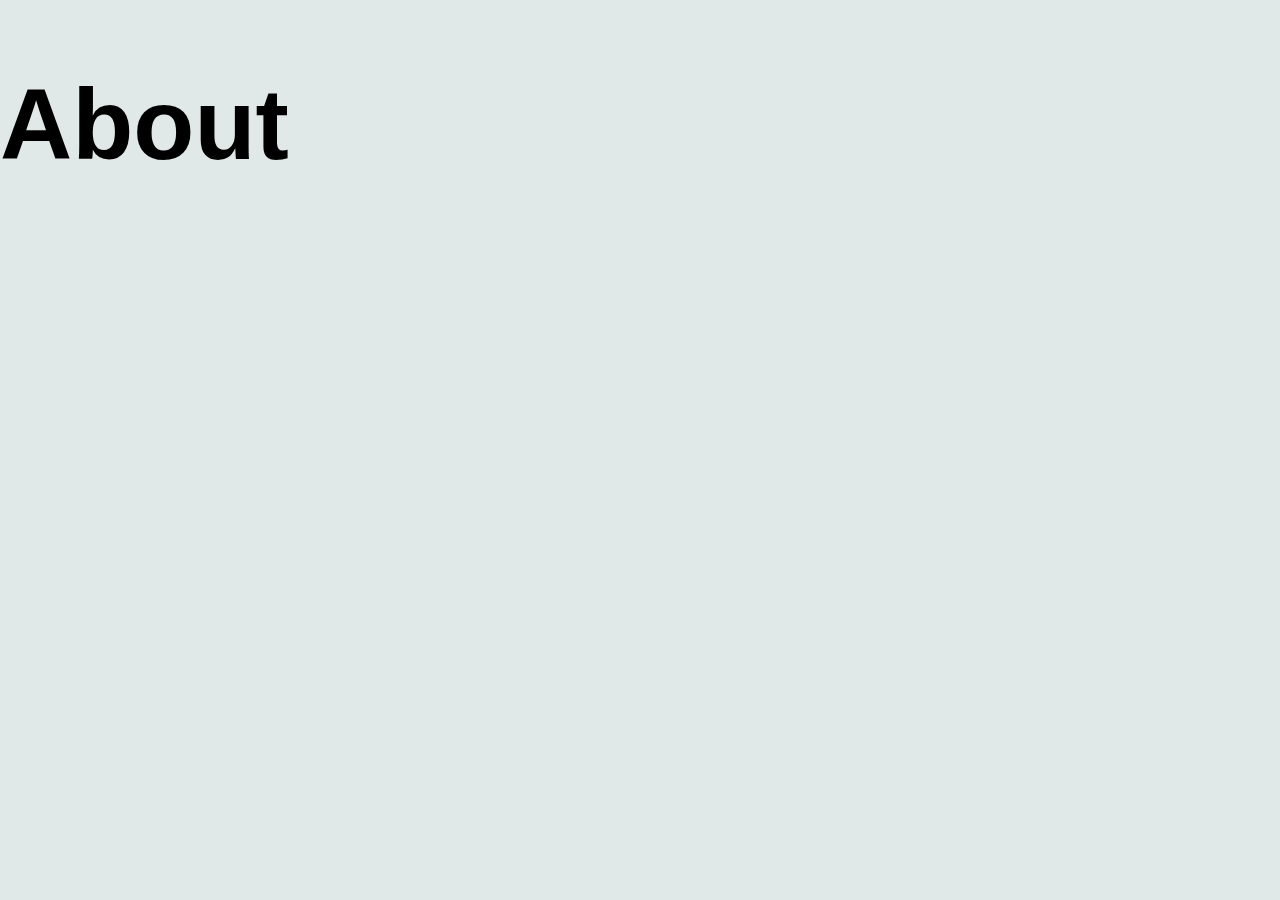
==== about.html @ 37cfbe85 "extra pages" ====
<!DOCTYPE html>
<html lang="en" class="no-js">
	<head>
		<meta charset="UTF-8" />
		<meta name="viewport" content="width=device-width, initial-scale=1">
		<title>Philly Voices</title>
		<meta name="description" content="A layout with an alternate scroll on image columns and a content preview." />
		<meta name="keywords" content="layout, scroll, locomotive scroll, column, javascript, web design" />
		<meta name="author" content="Sarah and Yabe" />
		<link rel="stylesheet" type="text/css" href="css/base.css" />
	</head>
	<body>

    <h1> About </h1>


	</body>
</html>
---- css/base.css ----
h1{
  font-size: 100px
}


*,
*::after,
*::before {
	box-sizing: border-box;
}

:root {
	font-size: 13px;
}

body {
	margin: 0;
	--color-text: #000;
	--color-bg: #e1e9e8;
	--color-link: #000;
	--color-link-hover: #000;
	--color-heading: #111;
	color: var(--color-text);
	background-color: var(--color-bg);
	font-family: nimbus-sans, sans-serif;
	-webkit-font-smoothing: antialiased;
	-moz-osx-font-smoothing: grayscale;
	--ratio: 0.75;
	--grid-item-height: 32vw;
	--grid-item-width: calc(var(--grid-item-height) * var(--ratio));
	--thumb-height: 5vw;
	--thumb-width: calc(var(--thumb-height) * var(--ratio));
}

.oh {
	overflow: hidden !important;
}

/* Page Loader */
.js .loading::before,
.js .loading::after {
	content: '';
	position: fixed;
	z-index: 5000;
}

.js .loading::before {
	top: 0;
	left: 0;
	width: 100%;
	height: 100%;
	background: var(--color-bg);
}

.js .loading::after {
	top: 50%;
	left: 50%;
	width: 60px;
	height: 60px;
	margin: -30px 0 0 -30px;
	border-radius: 50%;
	opacity: 0.4;
	background: var(--color-link);
	animation: loaderAnim 0.7s linear infinite alternate forwards;

}

@keyframes loaderAnim {
	to {
		opacity: 1;
		transform: scale3d(0.5, 0.5, 1);
	}
}

a {
	text-decoration: none;
	color: var(--color-link);
	outline: none;
}

a:hover {
	color: var(--color-link-hover);
	outline: none;
}

/* Better focus styles from https://developer.mozilla.org/en-US/docs/Web/CSS/:focus-visible */
a:focus {
	/* Provide a fallback style for browsers
	 that don't support :focus-visible */
	outline: none;
	background: lightgrey;
}

a:focus:not(:focus-visible) {
	/* Remove the focus indicator on mouse-focus for browsers
	 that do support :focus-visible */
	background: transparent;
}

a:focus-visible {
	/* Draw a very noticeable focus style for
	 keyboard-focus on browsers that do support
	 :focus-visible */
	outline: 2px solid red;
	background: transparent;
}

.unbutton {
	background: none;
	border: 0;
	padding: 0;
	margin: 0;
	font: inherit;
}

.unbutton:focus {
	outline: none;
}

main {
	overflow: hidden;
	position: relative;
}

main::after {
	content: '';
	z-index: 1000;
	pointer-events: none;
	background: linear-gradient(to bottom, var(--color-bg), transparent);
	position: fixed;
	top: 0;
	left: 0;
	width: 100%;
	height: 50vh;
}

.frame {
	padding: 1.5rem;
	position: relative;
	z-index: 5000;
	text-transform: uppercase;
	display: grid;
	grid-template-rows: auto auto;
	grid-template-columns: 1fr auto;
	grid-template-areas: 'title menu'
						'links links';
}

.frame__title {
	font-size: 1rem;
	margin: 0 0 0.5rem;
	font-weight: normal;
	grid-area: title;
}

.frame__links {
	grid-area: links;
}

.frame__links a {
	border-bottom: 1px solid var(--color-link);
	margin: 0 0.5rem 0 0;
}

.button-menu {
	grid-area: menu;
	position: relative;
	border-top: 1px solid #000;
	border-bottom: 1px solid #000;
	width: 30px;
	height: 15px;
	cursor: not-allowed;
}

.button-menu span {
	display: block;
	position: relative;
	height: 1px;
	background: #000;
}

.heading {
	color: var(--color-heading);
	position: fixed;
	top: 0;
	left: 0;
	margin: 0;
	margin-top: -5vw;
	width: 100%;
	font-size: 12.25vw;
	z-index: 1000;
	pointer-events: none;
	font-family: meno-banner, serif;
	font-weight: 300;
	text-transform: uppercase;
	line-height: 1;
	white-space: nowrap;
	text-align: center;
	will-change: transform, opacity;
	transform-origin: 50% 40%;
}

.heading--up {
	display: none;
}

.heading--down {
	bottom: 0;
	top: auto;
	margin-top: 0;
	margin-bottom: -6vw;
	transform-origin: 50% 60%;
}

.columns {
	width: 100%;
	position: relative;
	padding: 0 3rem;
	display: flex;
	justify-content: center;
}

.column-wrap {
	position: relative;
	z-index: 1;
	display: flex;
	flex-direction: column;
	padding: 5vh 0 15vh;
}

.column-wrap--height {
	height: 100vh;
	flex-direction: column-reverse;
}

.column {
	position: relative;
	display: block;
	will-change: transform;
}

.view-content .columns,
.view-content .column {
	pointer-events: none !important;
}

.column-wrap--height .column {
	flex-direction: column-reverse;
	display: flex;
}

.column__item {
	margin: 0;
	position: relative;
	z-index: 1;
}

.column__item-imgwrap {
	width: var(--grid-item-width);
	height: var(--grid-item-height);
	position: relative;
	overflow: hidden;
	border-radius: 8px;
	cursor: pointer;
	margin: 8vh 1vw 0;
}

.column__item-img {
	width: 100%;
	height: 100%;
	background-size: cover;
	background-position: 50% 20%;
	backface-visibility: hidden;
}

.column__item-caption {
	text-transform: uppercase;
	padding: 0 3vw;
	margin-top: 0.5rem;
}

.content {
	position: fixed;
	pointer-events: none;
	opacity: 0;
	top: 0;
	left: 0;
	width: 100%;
	height: 100vh;
	display: grid;
	grid-template-rows: 9rem 1fr calc(70vh - var(--thumb-height) - 1.6rem) 1fr;
	grid-template-columns: 100%;
	grid-template-areas: '...'
		'back'
		'content'
		'nav';
}

.view-content .content {
	pointer-events: auto;
	opacity: 1;
	z-index: 2000;
}

.content__item {
	position: absolute;
	opacity: 0;
	height: 0;
	grid-area: content;
	display: flex;
	flex-direction: column;
}

.content__item--current {
	opacity: 1;
	position: relative;
	height: 100%;
}

.content__item-title {
	opacity: 0;
	grid-area: title;
	margin: 1rem 0 0 1.5rem;
	justify-self: center;
	font-family: meno-banner, serif;
	font-weight: 300;
	font-style: italic;
	font-size: 9vh;
	white-space: nowrap;
	transform-origin: 50% 80%;
	will-change: transform, opacity;
}

.content__item-text {
	opacity: 0;
	text-transform: uppercase;
	grid-area: text;
	display: flex;
	flex-direction: column;
	justify-content: end;
	padding: 0 1.5rem 1.5rem;
	text-align: right;
	margin: auto 0 0 auto;
}

.content__item-text::before {
	content: '';
	z-index: 1000;
	pointer-events: none;
	background: linear-gradient(to top, var(--color-bg), transparent);
	position: absolute;
	top: 0;
	left: 0;
	width: 100%;
	height: 100%;
	z-index: -1;
}

.content__item-text span:last-child {
	display: block;
	margin-top: 1rem;
}

.content__nav {
	opacity: 0;
	grid-area: nav;
	align-self: end;
	position: relative;
	overflow: hidden;
	padding: 0 1rem 1rem;
	display: flex;
}

.content__nav-wrap {
	position: relative;
	display: flex;
	margin: 0 auto;
	flex-wrap: wrap;
	height: calc(var(--thumb-height) + 0.6rem);
	overflow: hidden;
	justify-content: center;
	padding: 0 10px;
}

.content__nav-wrap:hover {
	cursor: not-allowed;
}

.content__nav-wrap::before,
.content__nav-wrap::after {
	content: '';
	position: absolute;
	top: 50%;
	margin-top: -5px;
	width: 7px;
	height: 10px;
	background-image: url("[data-uri]");
}

.content__nav-wrap::before {
	left: 0;
}

.content__nav-wrap::after {
	right: 0;
	transform: rotate(180deg);
}

.content__nav-item {
	flex: none;
	height: var(--thumb-height);
	width: var(--thumb-width);
	margin: 0.3rem;
	background-size: cover;
	background-position: 50% 20%;
	will-change: transform, opacity;
}

.button-back {
	opacity: 0;
	stroke: #000;
	z-index: 1000;
	cursor: pointer;
	width: 50px;
	grid-area: back;
	align-self: start;
	justify-self: start;
	margin-left: 1.5rem;
}

.button-back svg {
	stroke-linecap: round;
}

.button-back:hover,
.button-back:focus {
	outline: none;
	stroke: #823725;
}


@media screen and (min-width: 53em) {
	:root {
		font-size: 16px;
	}

	body {
		--ratio: 0.95;
		--grid-item-height: 25vw;
		--thumb-height: 7vh;
	}

	main::after {
		display: none;
	}

	.frame {
		position: fixed;
		text-align: left;
		top: 0;
		left: 0;
		display: grid;
		align-content: space-between;
		width: 100%;
		max-width: none;
		height: 100%;
		padding: 1.5rem 0 1.5rem 1rem;
		pointer-events: none;
		grid-template-columns: 50% 50%;
		grid-template-rows: auto auto;
		grid-template-areas:
			'title menu'
			'links ...';
	}

	.frame__title {
		margin: 0;
		-webkit-writing-mode: vertical-rl;
		writing-mode: vertical-rl;
		transform: rotate(180deg);
		white-space: nowrap;
	}

	.frame__links {
		text-align: center;
		-webkit-writing-mode: vertical-rl;
		writing-mode: vertical-rl;
		transform: rotate(180deg);
		margin: 0;
		white-space: nowrap;
	}

	.frame__links a {
		border-bottom: 0;
		border-left: 1px solid var(--color-link);
		margin: 0.5rem 0;
	}

	.frame a,
	.frame button {
		pointer-events: auto;
	}

	.button-menu {
		grid-area: menu;
		justify-self: end;
		margin-right: 1rem;
	}

	.heading--up {
		display: block;
	}

	.column__item-imgwrap {
		margin: 5vw 2.75vw 0;
	}

	.column__item-caption {
		display: flex;
		justify-content: space-between;
	}

	.view-content .content {
		z-index: 10;
	}

	.content {
		padding: 0;
		grid-template-rows: 15vh 70vh 1fr;
		grid-template-columns: 1fr 1fr calc(70vh * var(--ratio)) 1fr 1fr;
		grid-template-areas: '... ... content content content'
			'... back content content content'
			'... nav nav nav ...';

	}

	.content__item {
		display: grid;
		grid-template-rows: 15vh 1fr 35%;
		grid-template-columns: calc(70vh * 0.95) 1fr;
		grid-template-areas: 'title ...'
			'image text'
			'image text';
		text-align: left;
	}

	.content__item-title {
		margin: 0;
		align-self: center;
	}

	.content__item-text {
		padding: 0 0 1vw 1vw;
		margin: 0;
		max-width: 20ch;
		text-align: left;
	}

	.content__item-text::before {
		display: none;
	}

	.content__item-text span:last-child {
		display: block;
		margin-top: 10vh;
	}

	.content__nav {
		padding: 0 0 1rem 0;
	}

	.button-back {
		margin-left: 0;
		margin-right: 5vw;
		justify-self: end;
	}
}

/*! locomotive-scroll v4.1.3 | MIT License | https://github.com/locomotivemtl/locomotive-scroll */
html.has-scroll-smooth {
	overflow: hidden;
}

html.has-scroll-dragging {
	-webkit-user-select: none;
	-moz-user-select: none;
	-ms-user-select: none;
	user-select: none;
}

.has-scroll-smooth body {
	overflow: hidden;
}

.has-scroll-smooth [data-scroll-container] {
	min-height: 100vh;
}

[data-scroll-direction="horizontal"] [data-scroll-container] {
	height: 100vh;
	display: inline-block;
	white-space: nowrap;
}

[data-scroll-direction="horizontal"] [data-scroll-section] {
	display: inline-block;
	vertical-align: top;
	white-space: nowrap;
	height: 100%;
}

.c-scrollbar {
	position: absolute;
	right: 0;
	top: 0;
	width: 11px;
	height: 100%;
	transform-origin: center right;
	transition: transform 0.3s, opacity 0.3s;
	opacity: 0;
}

.c-scrollbar:hover {
	transform: scaleX(1.45);
}

.c-scrollbar:hover,
.has-scroll-scrolling .c-scrollbar,
.has-scroll-dragging .c-scrollbar {
	opacity: 1;
}

[data-scroll-direction="horizontal"] .c-scrollbar {
	width: 100%;
	height: 10px;
	top: auto;
	bottom: 0;
	transform: scaleY(1);
}

[data-scroll-direction="horizontal"] .c-scrollbar:hover {
	transform: scaleY(1.3);
}

.c-scrollbar_thumb {
	position: absolute;
	top: 0;
	right: 0;
	background-color: black;
	opacity: 0.5;
	width: 7px;
	border-radius: 10px;
	margin: 2px;
	cursor: -webkit-grab;
	cursor: grab;
}

.has-scroll-dragging .c-scrollbar_thumb {
	cursor: -webkit-grabbing;
	cursor: grabbing;
}

[data-scroll-direction="horizontal"] .c-scrollbar_thumb {
	right: auto;
	bottom: 0;
}

/* html {
  height: 100%;
}
body {
  margin:0;
  padding:0;
  font-family: sans-serif;
  background: linear-gradient(#141e30, #243b55);
} */

.login-box {
  position: absolute;
  top: 50%;
  left: 50%;
  width: 400px;
  padding: 40px;
  transform: translate(-50%, -50%);
  background: rgba(0,0,0,.5);
	background-color: rgba(173, 216, 230,.5);
  box-sizing: border-box;
  box-shadow: 0 15px 25px rgba(0,0,0,.6);
  border-radius: 10px;
}

.login-box h2 {
  margin: 0 0 30px;
  padding: 0;
  color: #fff;
  text-align: center;
}

.login-box .user-box {
  position: relative;
}

.login-box .user-box input {
  width: 100%;
  padding: 10px 0;
  font-size: 16px;
  color: #fff;
  margin-bottom: 30px;
  border: none;
  border-bottom: 1px solid #fff;
  outline: none;
  background: transparent;
}
.login-box .user-box label {
  position: absolute;
  top:0;
  left: 0;
  padding: 10px 0;
  font-size: 16px;
  color: #fff;
  pointer-events: none;
  transition: .5s;
}

.login-box .user-box input:focus ~ label,
.login-box .user-box input:valid ~ label {
  top: -20px;
  left: 0;
  color: #03e9f4;
  font-size: 12px;
}

.login-box form a {
  position: relative;
  display: inline-block;
  padding: 10px 20px;
  color: #03e9f4;
  font-size: 16px;
  text-decoration: none;
  text-transform: uppercase;
  overflow: hidden;
  transition: .5s;
  margin-top: 40px;
  letter-spacing: 4px
}

.login-box a:hover {
  background: #03e9f4;
  color: #fff;
  border-radius: 5px;
  box-shadow: 0 0 5px #03e9f4,
              0 0 25px #03e9f4,
              0 0 50px #03e9f4,
              0 0 100px #03e9f4;
}

.login-box a span {
  position: absolute;
  display: block;
}

.login-box a span:nth-child(1) {
  top: 0;
  left: -100%;
  width: 100%;
  height: 2px;
  background: linear-gradient(90deg, transparent, #03e9f4);
  animation: btn-anim1 1s linear infinite;
}

@keyframes btn-anim1 {
  0% {
    left: -100%;
  }
  50%,100% {
    left: 100%;
  }
}

.login-box a span:nth-child(2) {
  top: -100%;
  right: 0;
  width: 2px;
  height: 100%;
  background: linear-gradient(180deg, transparent, #03e9f4);
  animation: btn-anim2 1s linear infinite;
  animation-delay: .25s
}

@keyframes btn-anim2 {
  0% {
    top: -100%;
  }
  50%,100% {
    top: 100%;
  }
}

.login-box a span:nth-child(3) {
  bottom: 0;
  right: -100%;
  width: 100%;
  height: 2px;
  background: linear-gradient(270deg, transparent, #03e9f4);
  animation: btn-anim3 1s linear infinite;
  animation-delay: .5s
}

@keyframes btn-anim3 {
  0% {
    right: -100%;
  }
  50%,100% {
    right: 100%;
  }
}

.login-box a span:nth-child(4) {
  bottom: -100%;
  left: 0;
  width: 2px;
  height: 100%;
  background: linear-gradient(360deg, transparent, #03e9f4);
  animation: btn-anim4 1s linear infinite;
  animation-delay: .75s
}

@keyframes btn-anim4 {
  0% {
    bottom: -100%;
  }
  50%,100% {
    bottom: 100%;
  }
}

.about{
	 text-align: center;
	 margin-top: 300px;
	 font-size: 24px;
}
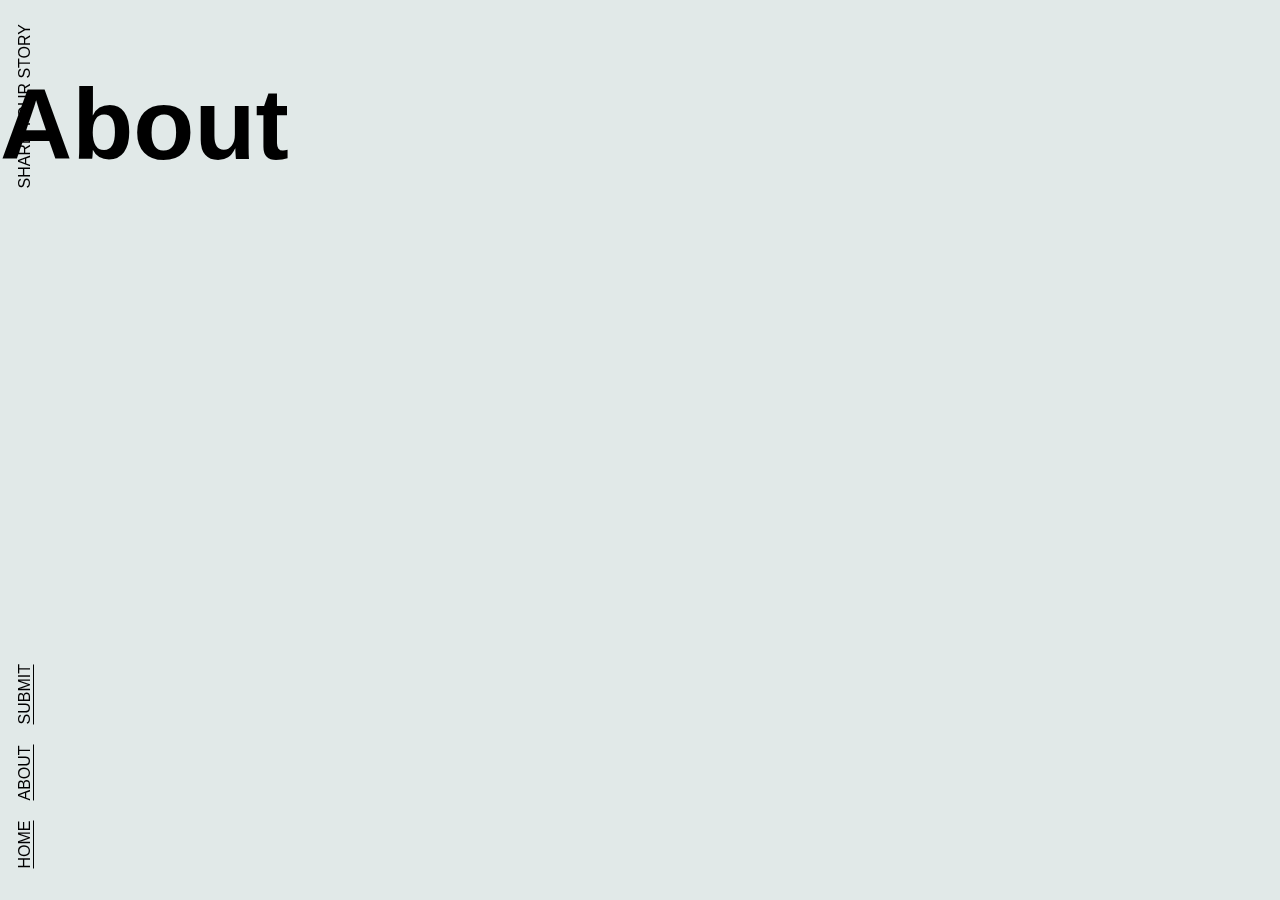
==== commit 5f41e9c2: "add nav bar" ====
--- a/about.html
+++ b/about.html
@@ -13,6 +13,15 @@
 
     <h1> About </h1>
 
+		<div class="frame">
+			<h1 class="frame__title">Share your story</h1>
+			<nav class="frame__links">
+				<a href="index.html">Home</a>
+				<a href= "about.html">About</a>
+				<a href = "submit.html">Submit</a>
+			</nav>
+		</div>
+
 
 	</body>
 </html>
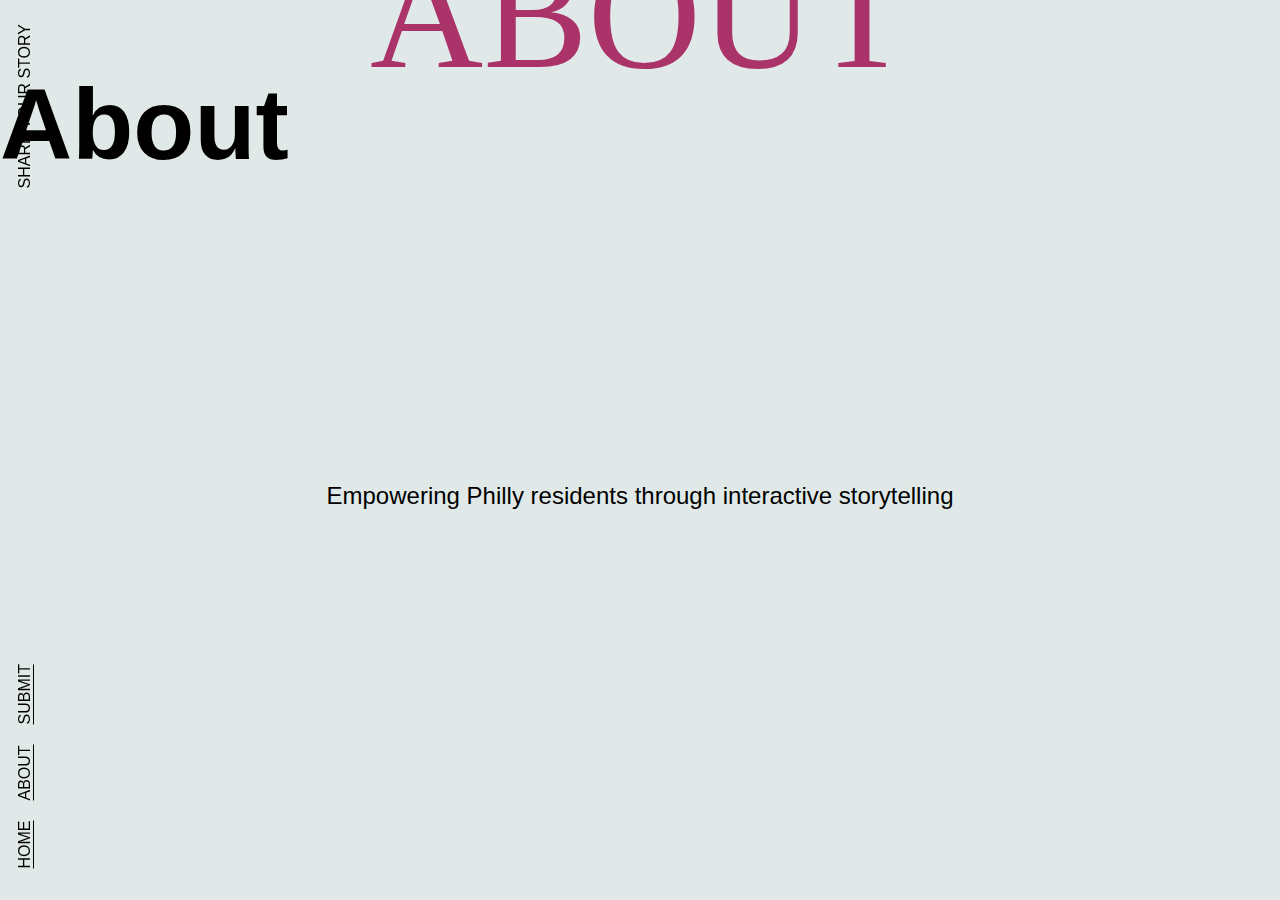
==== commit 2a4bf792: "headers" ====
--- a/about.html
+++ b/about.html
@@ -22,6 +22,12 @@
 			</nav>
 		</div>
 
+			<h2 class="heading heading--up" style="color:#AA336A">About</h2>
+
+			<div class = "about">
+				Empowering Philly residents through interactive storytelling
+			</div>
+
 
 	</body>
 </html>
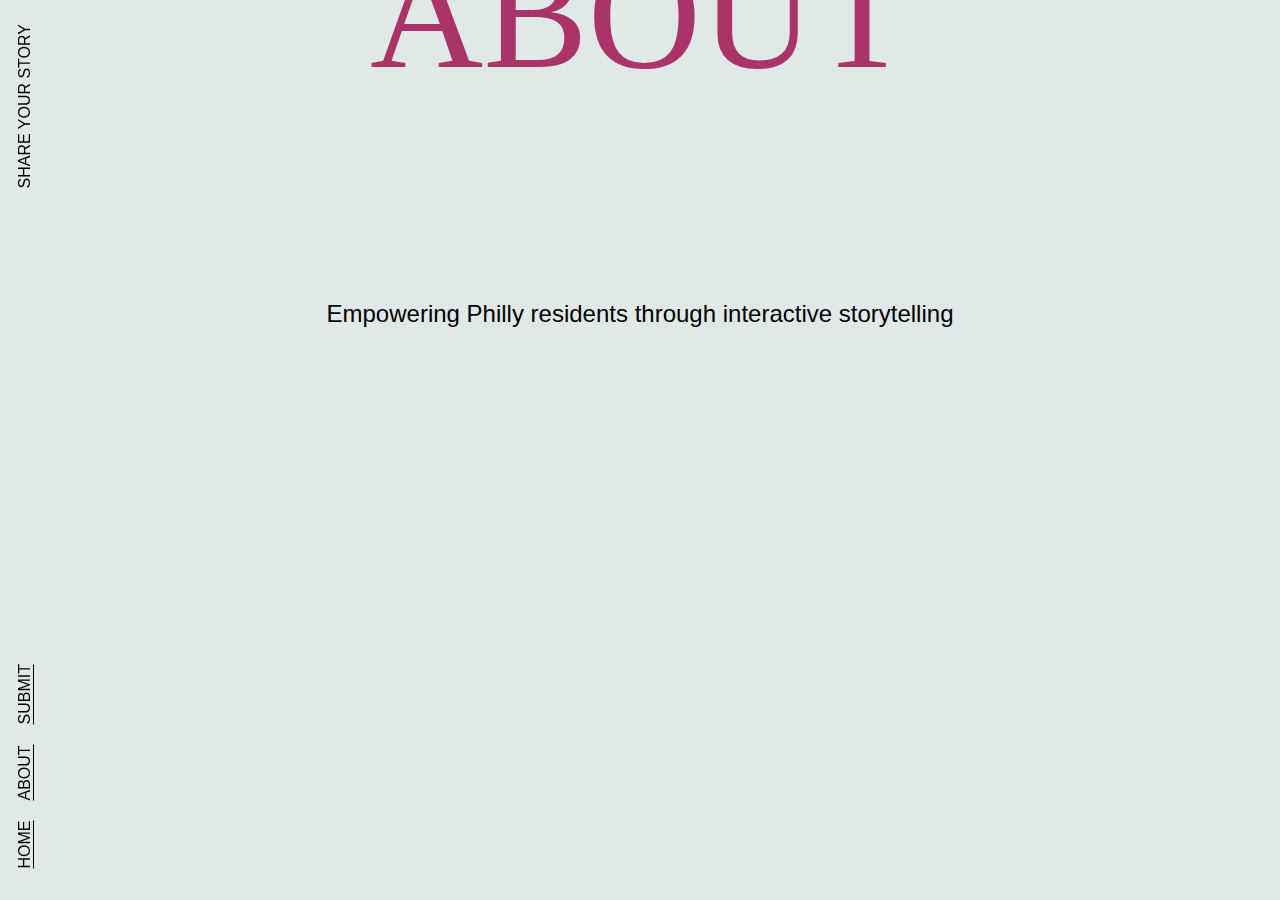
==== commit e81920c4: "updates" ====
--- a/about.html
+++ b/about.html
@@ -11,7 +11,8 @@
 	</head>
 	<body>
 
-    <h1> About </h1>
+
+		<h2 class="heading heading--up" style="color:#AA336A">About</h2>
 
 		<div class="frame">
 			<h1 class="frame__title">Share your story</h1>
@@ -22,7 +23,6 @@
 			</nav>
 		</div>
 
-			<h2 class="heading heading--up" style="color:#AA336A">About</h2>
 
 			<div class = "about">
 				Empowering Philly residents through interactive storytelling
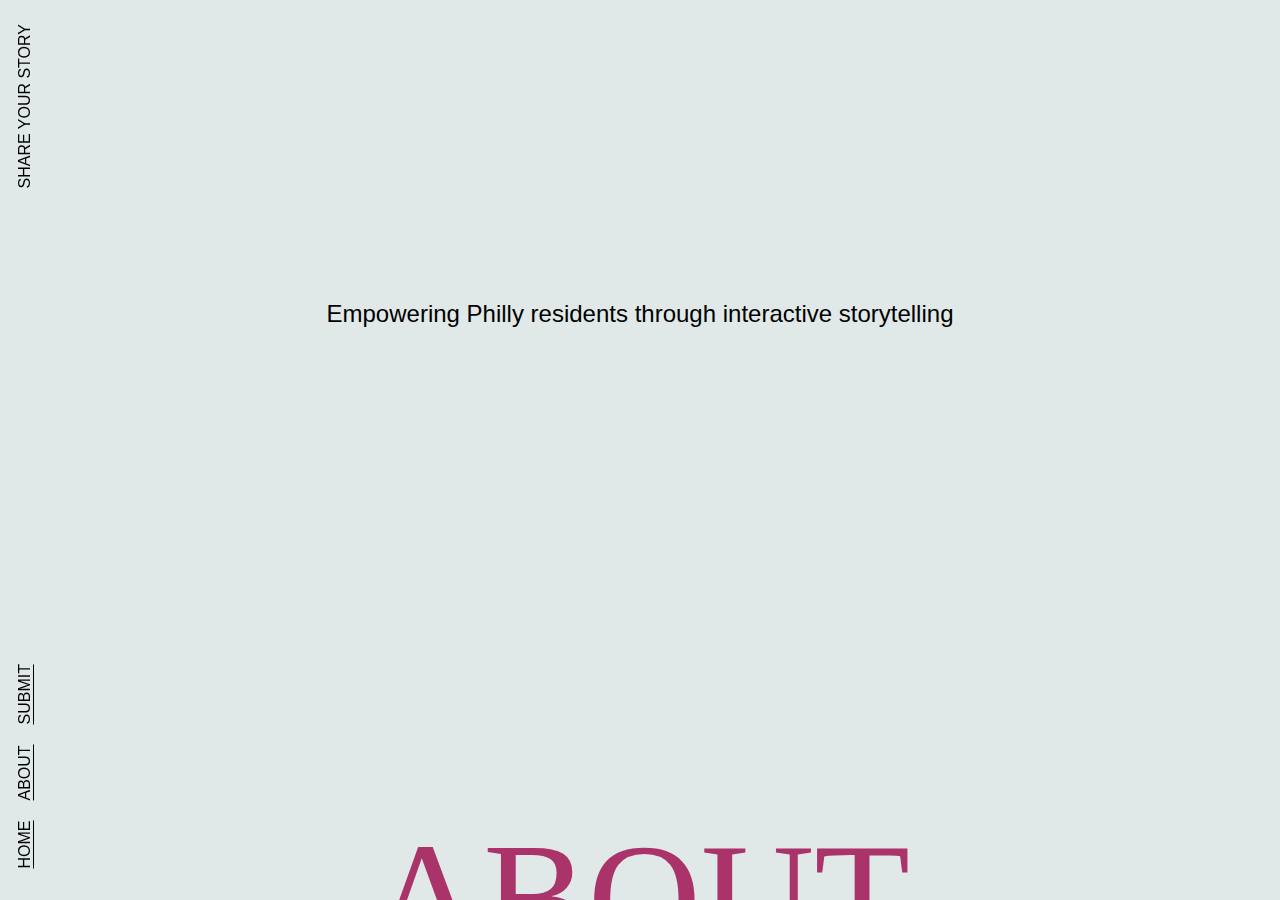
==== commit b8bc659b: "heading down" ====
--- a/about.html
+++ b/about.html
@@ -12,7 +12,7 @@
 	<body>
 
 
-		<h2 class="heading heading--up" style="color:#AA336A">About</h2>
+		<h2 class="heading heading--down" style="color:#AA336A">About</h2>
 
 		<div class="frame">
 			<h1 class="frame__title">Share your story</h1>
